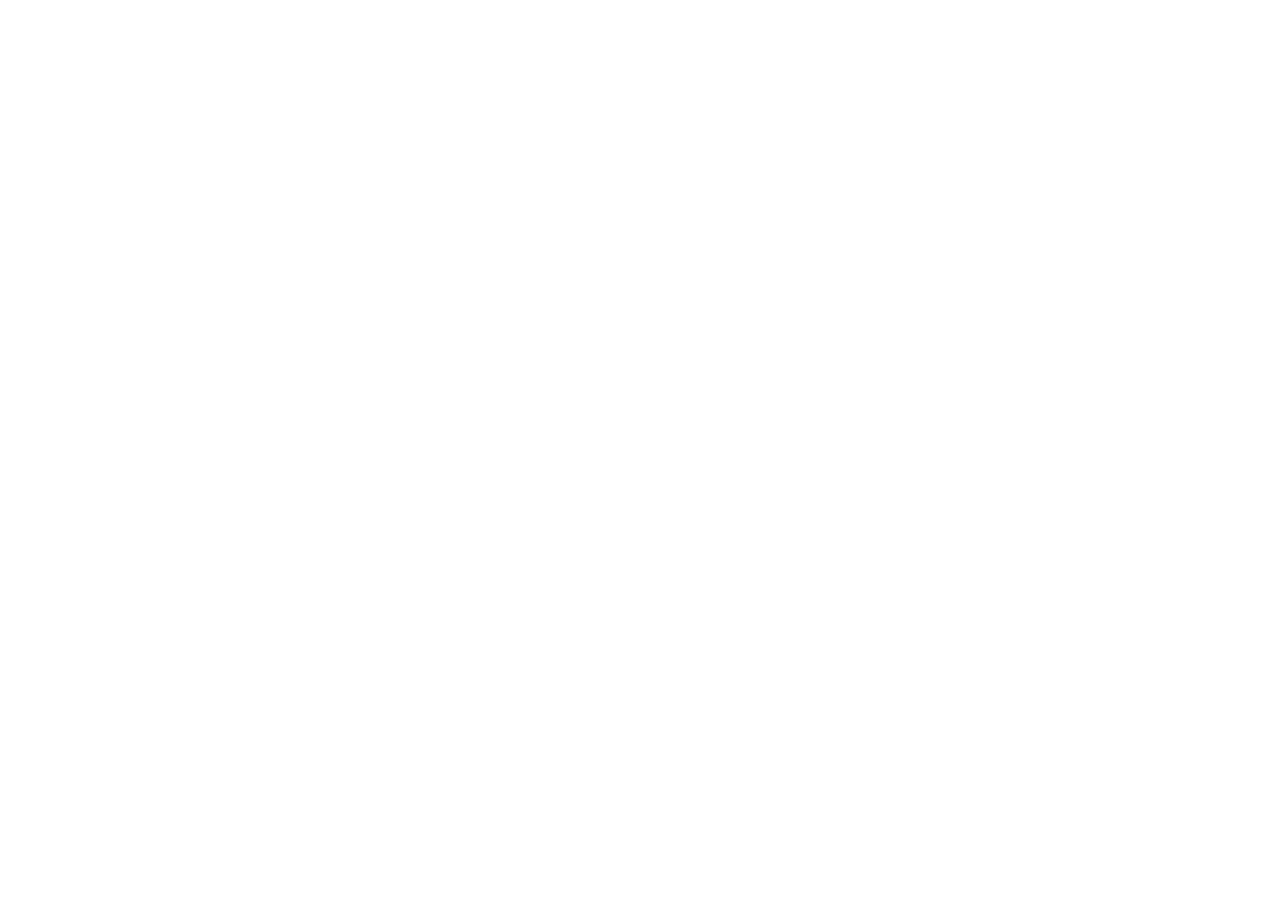
==== index.html @ 53051f31 "Initial checkin for testing" ====
<!DOCTYPE html>
<html lang="en">
<head>
    <meta charset="UTF-8">
    <meta http-equiv="X-UA-Compatible" content="IE=edge">
    <meta name="viewport" content="width=device-width, initial-scale=1.0">
    <title>eFinancialInsurance</title>
    <link rel="stylesheet" href="public/style.css">
    
</head>
<body>
    <div id="app"></div>
</body>

<script type="module">
    import {App} from 'app/App.js'
    var myApp = new App();
    myApp.run();
</script>
</html>
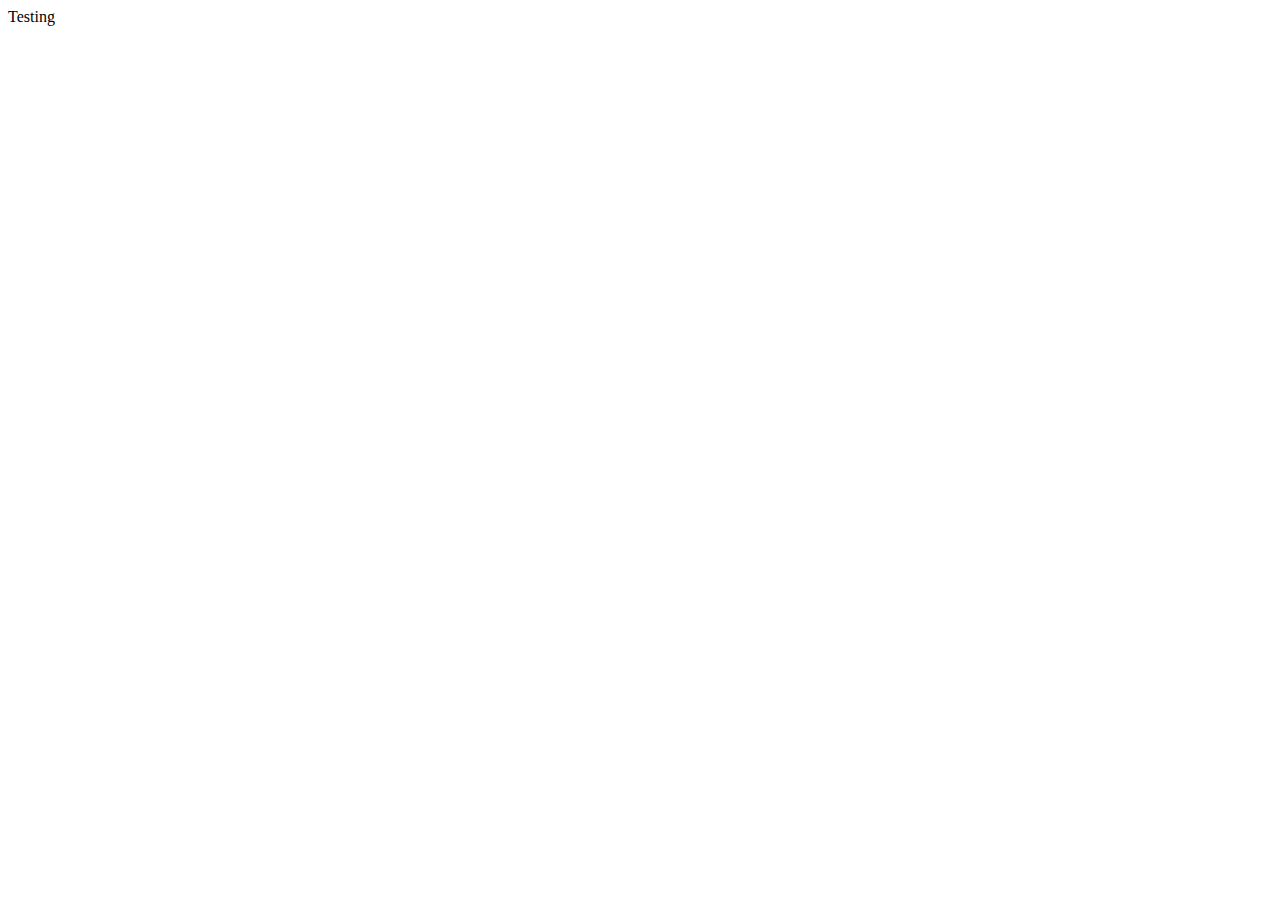
==== commit b2cf1ad2: "Oops." ====
--- a/index.html
+++ b/index.html
@@ -13,8 +13,7 @@
 </body>
 
 <script type="module">
-    import {App} from 'app/App.js'
-    var myApp = new App();
-    myApp.run();
+    import {App} from './app/App.js'
+    App();
 </script>
 </html>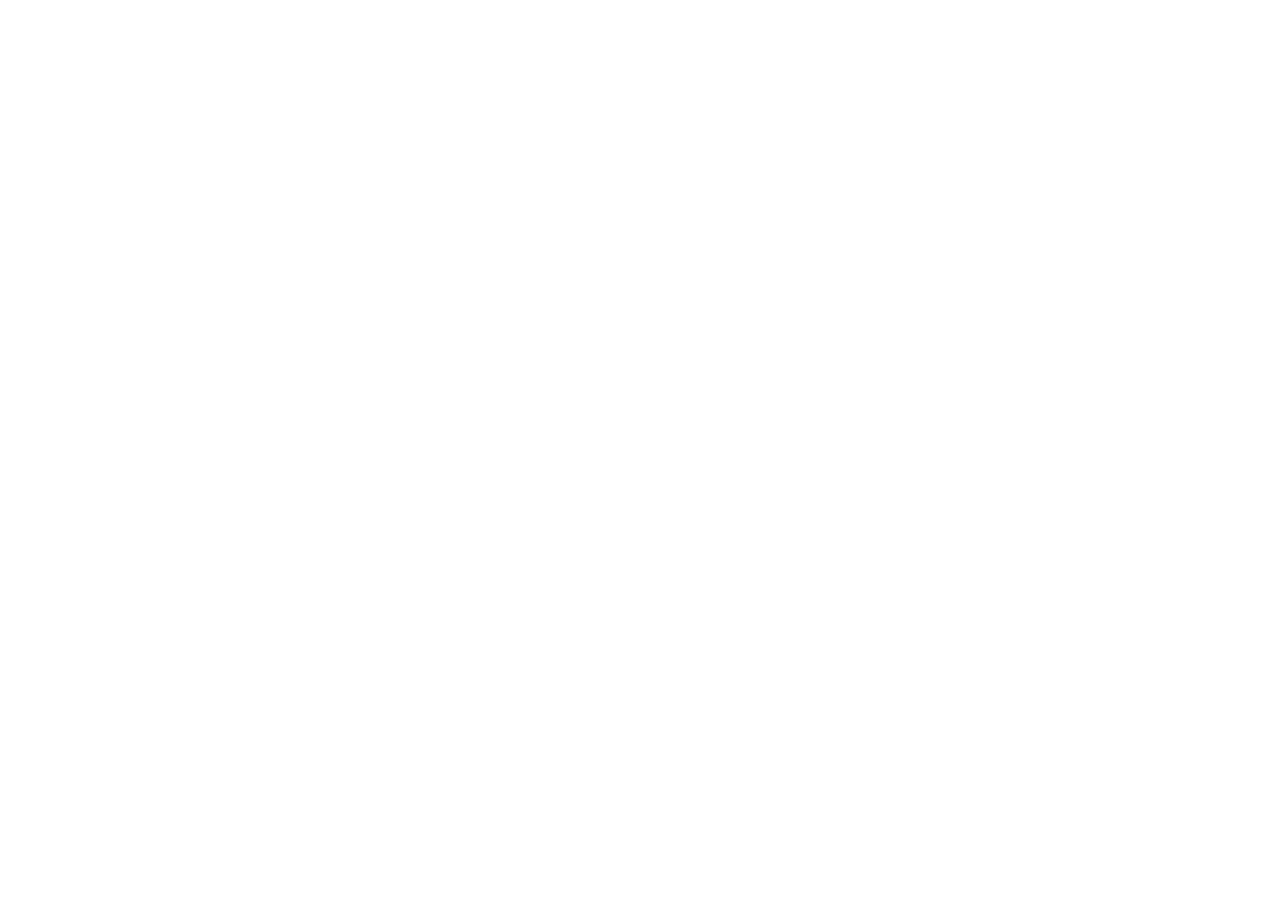
==== commit 80a2a169: "bluesky template" ====
--- a/index.html
+++ b/index.html
@@ -1,11 +1,11 @@
 <!DOCTYPE html>
 <html lang="en">
 <head>
-    <meta charset="UTF-8">
-    <meta http-equiv="X-UA-Compatible" content="IE=edge">
-    <meta name="viewport" content="width=device-width, initial-scale=1.0">
+    <meta charset="UTF-8" />
+    <meta http-equiv="X-UA-Compatible" content="IE=edge" />
+    <meta name="viewport" content="width=device-width, initial-scale=1.0" />
+    <meta name="eFinancialInsurance" content="eFinancialInsurance" />
     <title>eFinancialInsurance</title>
-    <link rel="stylesheet" href="public/style.css">
     
 </head>
 <body>
@@ -13,7 +13,8 @@
 </body>
 
 <script type="module">
-    import {App} from './app/App.js'
-    App();
+    import {App} from './App.js'
+    var myApp = new App();
+    myApp.load();
 </script>
 </html>